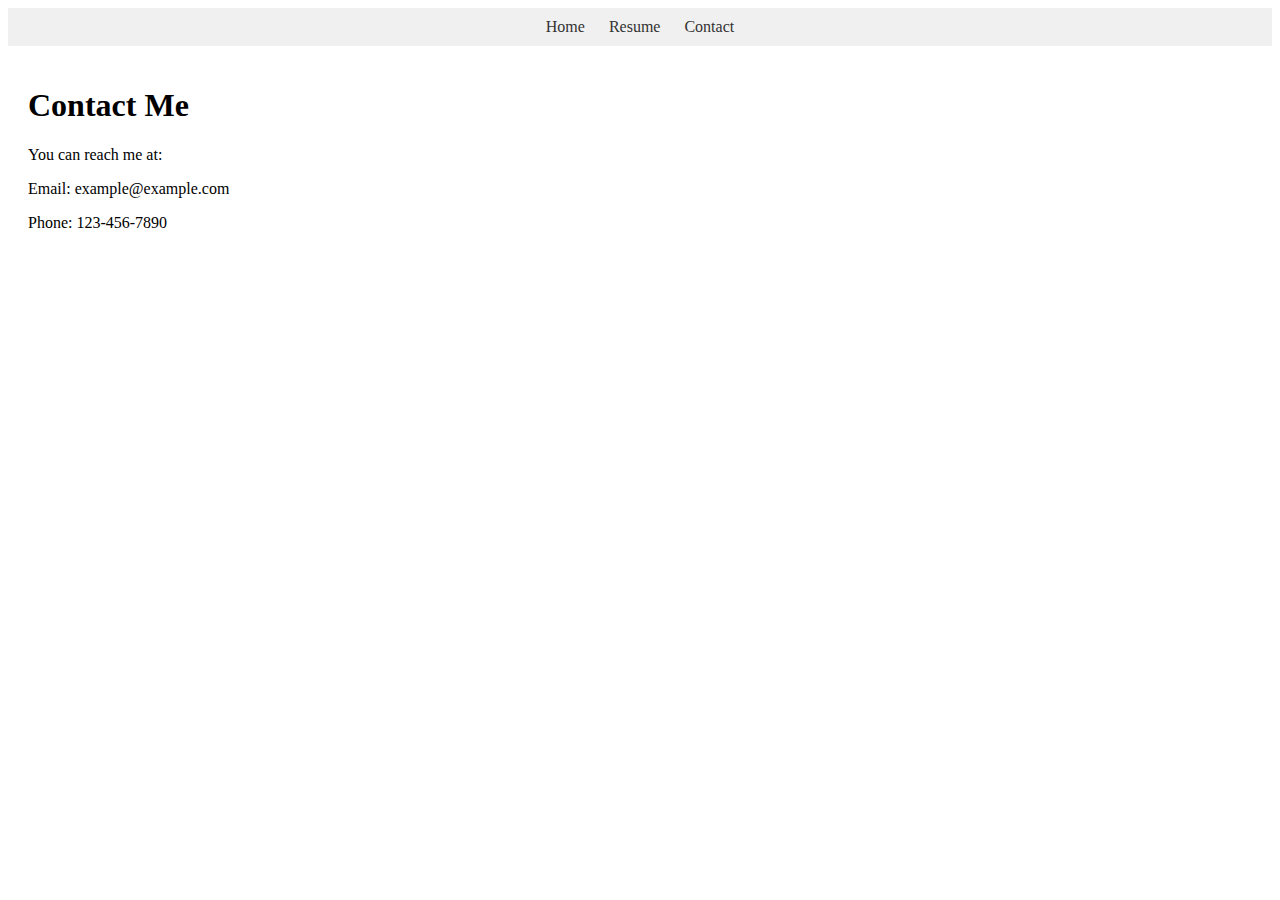
==== contact.html @ c902617b "Add navigation bar and basic outline of pages" ====
<!DOCTYPE html>
<html lang="en">
<head>
    <meta charset="UTF-8">
    <meta name="viewport" content="width=device-width, initial-scale=1.0">
    <title>Mike Mann's Contact Info</title>
    <link rel="stylesheet" href="style.css">
</head>
<body>
    <nav>
        <a href="index.html">Home</a>
        <a href="resume.html">Resume</a>
        <a href="contact.html">Contact</a>
    </nav>

    <div class="content">
      <h1>Contact Me</h1>
      <p>You can reach me at:</p>
      <p>Email: example@example.com</p>
      <p>Phone: 123-456-7890</p>
    </div>

</body>
</html>
---- style.css ----
nav {
    background-color: #f0f0f0;
    padding: 10px;
    text-align: center;
}

nav a {
    margin: 0 10px;
    text-decoration: none;
    color: #333;
}

nav a:hover {
    text-decoration: underline;
}

.content {
    padding: 20px;
}
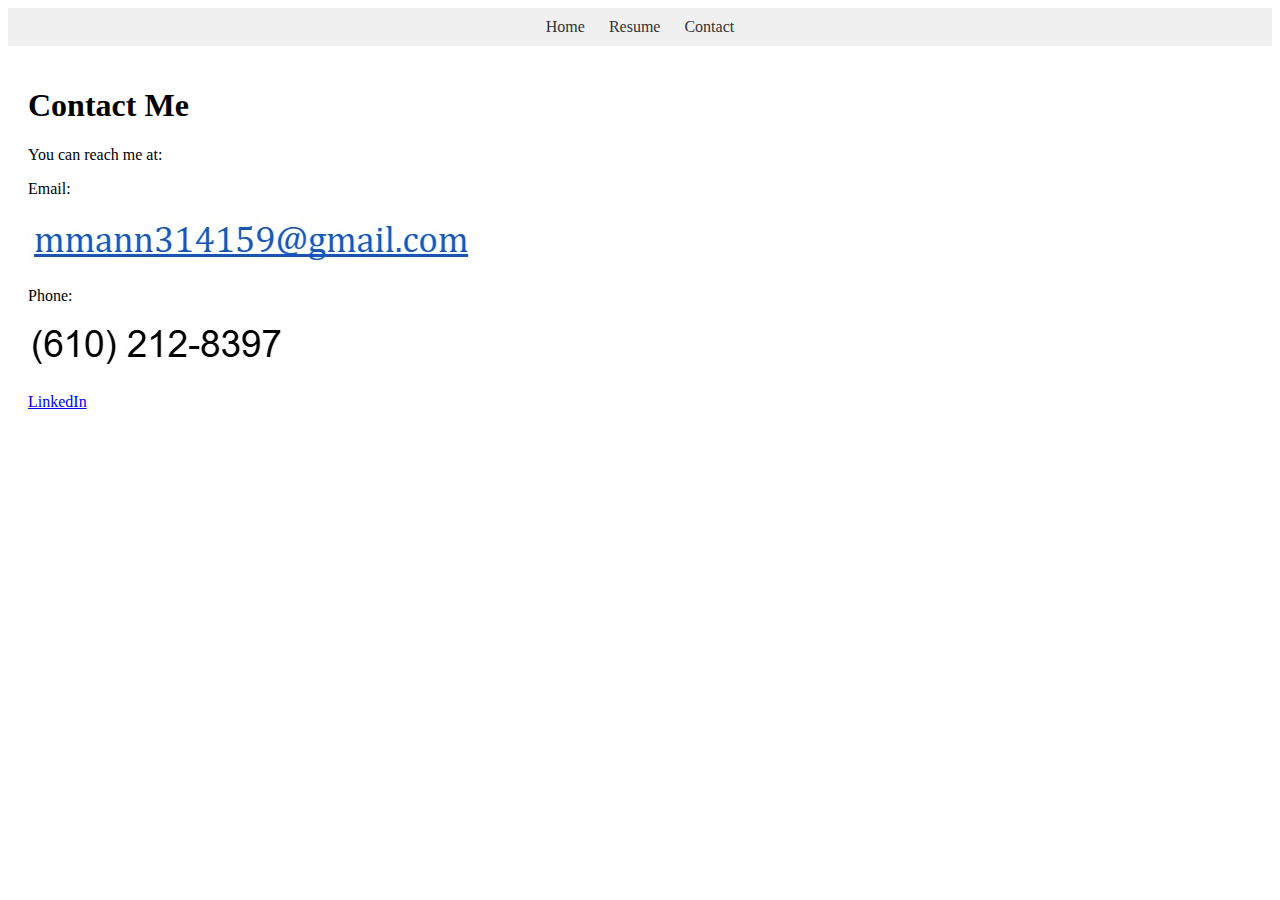
==== commit 71546fa2: "Add basic contact information" ====
--- a/contact.html
+++ b/contact.html
@@ -16,8 +16,9 @@
     <div class="content">
       <h1>Contact Me</h1>
       <p>You can reach me at:</p>
-      <p>Email: example@example.com</p>
-      <p>Phone: 123-456-7890</p>
+      <p>Email:</p><img src="email.jpg", alt="anti-spam email">
+      <p>Phone:</p><img src="phone.jpg", alt="anti-spam phone">
+      <p><a href="https://www.linkedin.com/in/mike-mann-03b78b24/">LinkedIn</a></p>
     </div>
 
 </body>
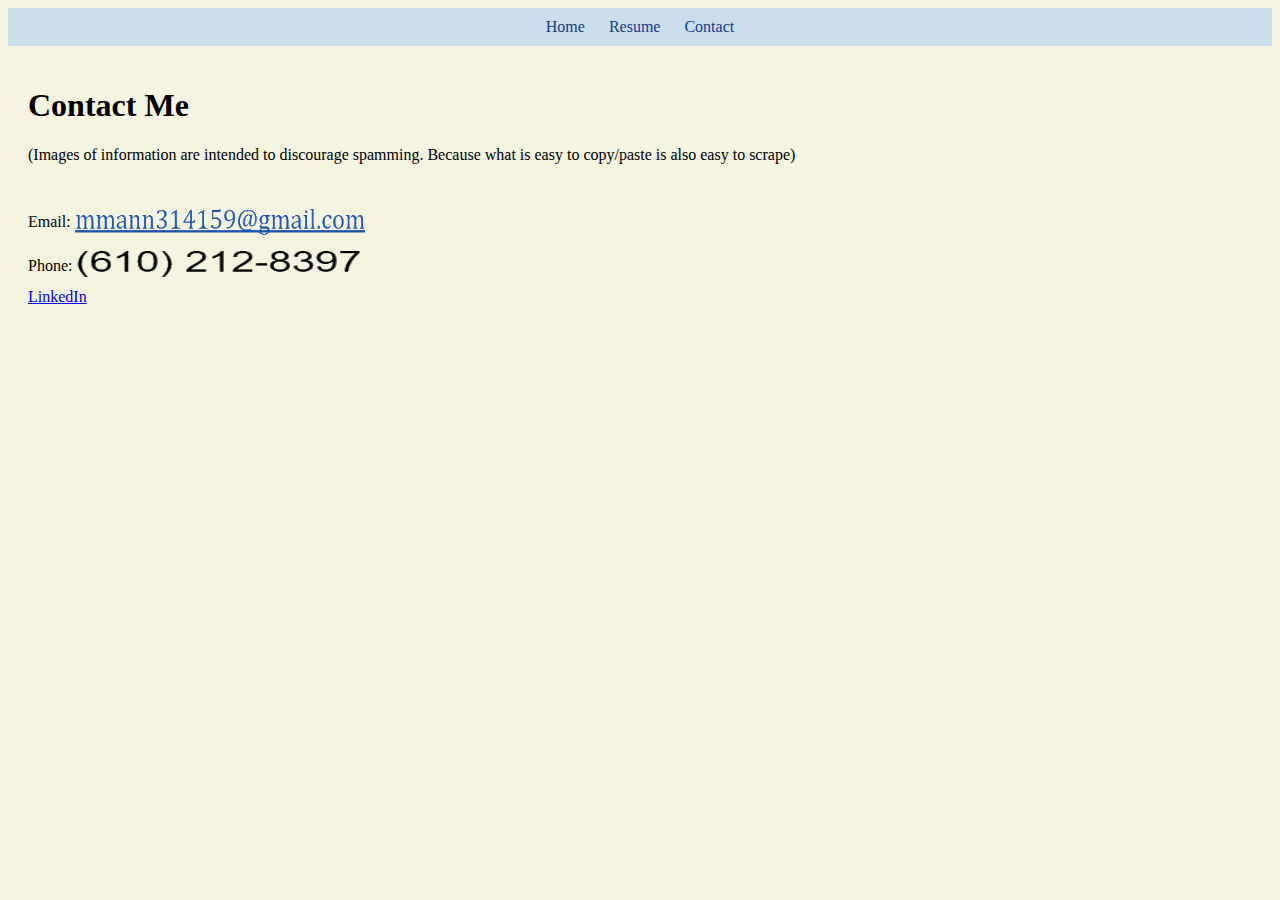
==== commit e06e8f63: "Portfolio 1.0" ====
--- a/contact.html
+++ b/contact.html
@@ -1,5 +1,21 @@
 <!DOCTYPE html>
 <html lang="en">
+<style>
+    .container {
+        display: flex; /* Use flexbox for layout */
+        align-items: center; /* Vertically align items in the container */
+        width: 500px; /* Example width */
+    }
+        
+    .text-container {
+        text-align: left; /* Center text horizontally */
+    }
+    
+    .text-container p {
+        margin: 0; /* Remove default paragraph margins */
+    }
+    
+    </style>
 <head>
     <meta charset="UTF-8">
     <meta name="viewport" content="width=device-width, initial-scale=1.0">
@@ -14,11 +30,32 @@
     </nav>
 
     <div class="content">
-      <h1>Contact Me</h1>
-      <p>You can reach me at:</p>
-      <p>Email:</p><img src="email.jpg", alt="anti-spam email">
-      <p>Phone:</p><img src="phone.jpg", alt="anti-spam phone">
-      <p><a href="https://www.linkedin.com/in/mike-mann-03b78b24/">LinkedIn</a></p>
+        <div class="text-container">
+            <h1>Contact Me</h1>
+            <p>(Images of information are intended to discourage spamming.  Because what is easy to copy/paste is also easy to scrape)</p>
+            <br><br>
+        </div>
+      <div class="container">
+        <div class="text-container">
+            <p>Email:</p>
+          </div>
+          <div class="img-container">
+          <img src="email.png", alt="anti-spam email" width="300" height="40">
+        </div>
+      </div>
+      <div class="container">
+        <div class="text-container">
+            <p>Phone:</p>
+          </div>
+          <div class="img-container">
+          <img src="phone.png", alt="anti-spam phone" width="300" height="40">
+        </div>
+      </div>
+      <div class="container">
+        <div class="text-container">
+            <p><a href="https://www.linkedin.com/in/mike-mann-03b78b24/">LinkedIn</a></p>
+        </div>
+      </div>
     </div>
 
 </body>
--- a/style.css
+++ b/style.css
@@ -1,5 +1,13 @@
+/* Color palette taken from https://colorhunt.co/palette/f3f3e0133e87608bc1cbdceb
+#F3F3E0 - background
+#133E87 - heading text color
+#608BC1
+#CBDCEB - navigation background
+*/
+
 nav {
-    background-color: #f0f0f0;
+    background-color: #CBDCEB;
+    color: #608bc1;
     padding: 10px;
     text-align: center;
 }
@@ -7,13 +15,54 @@
 nav a {
     margin: 0 10px;
     text-decoration: none;
-    color: #333;
+    color: #133E87;
 }
 
 nav a:hover {
     text-decoration: underline;
 }
 
+body {
+   background-color: #F3F3E0;
+}
+
+h2 {
+    color: #133E87;
+    text-align: center;
+}
+
+h3 {
+    color: #133E87;
+    align-items: center;
+}
+
 .content {
     padding: 20px;
+}
+
+.row {
+    display: flex;
+    margin-bottom: 20px;
+    align-items: center;
+}
+
+.column {
+    flex: 1;
+    padding: 10px;
+}
+
+.column.left {
+    text-align: right;
+}
+
+.column.right {
+    text-align: left;
+}
+
+.column-img {
+    max-width: 200px;
+    margin-bottom: 10px;
+    display: flex;
+    justify-content: center;
+    align-items: center;
 }